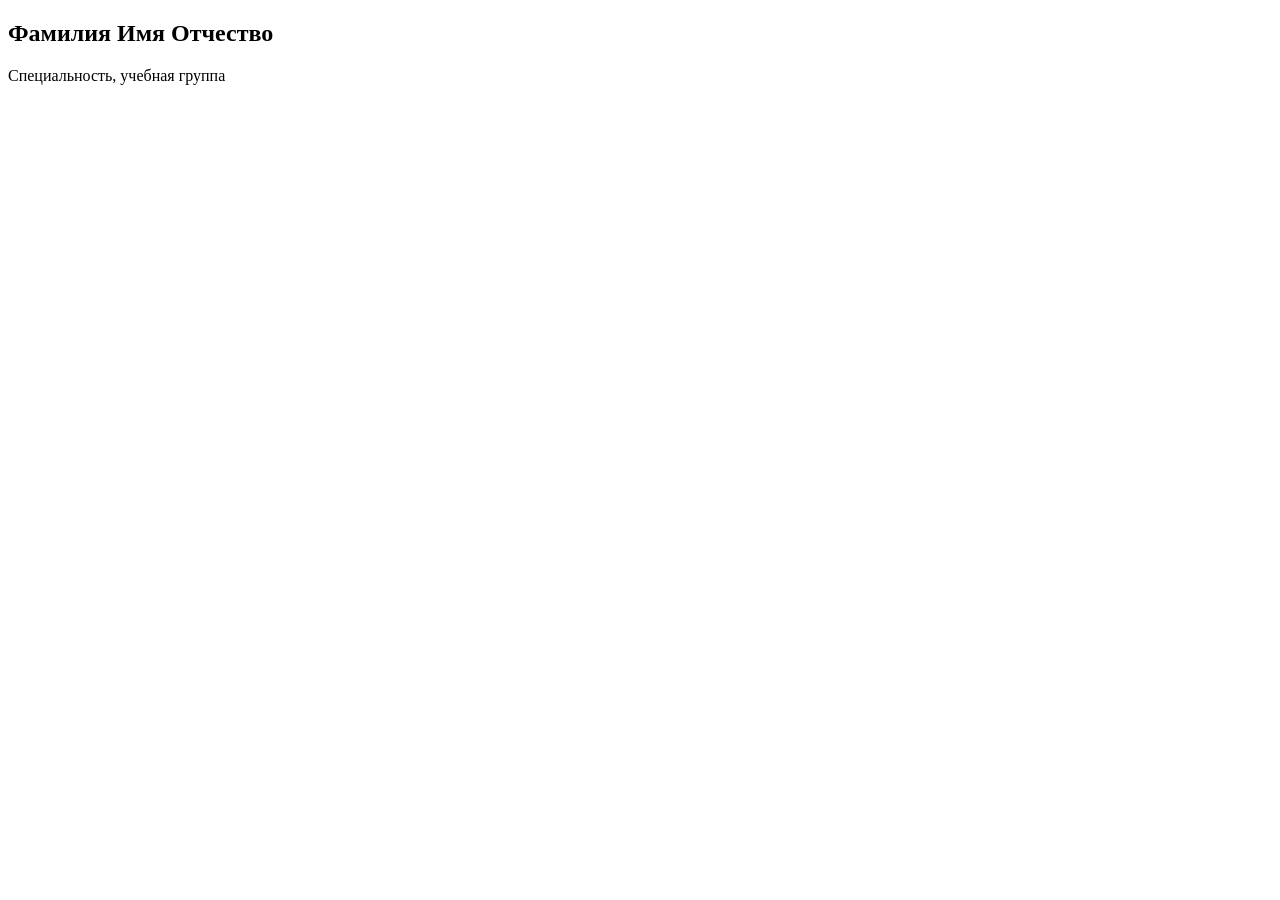
==== index.html @ 5f04b1fa "Update index.html" ====
<!DOCTYPE html>
<html lang="en">
<head>
    <meta charset="UTF-8">
    <meta name="viewport" content="width=device-width, initial-scale=1.0">
    <title>Main Page</title>
</head>
<body>
    <section class="user-profile">
       <h2>Фамилия Имя Отчество</h2>
       <p>Специальность, учебная группа</p>
   </section>
</body>
</html>
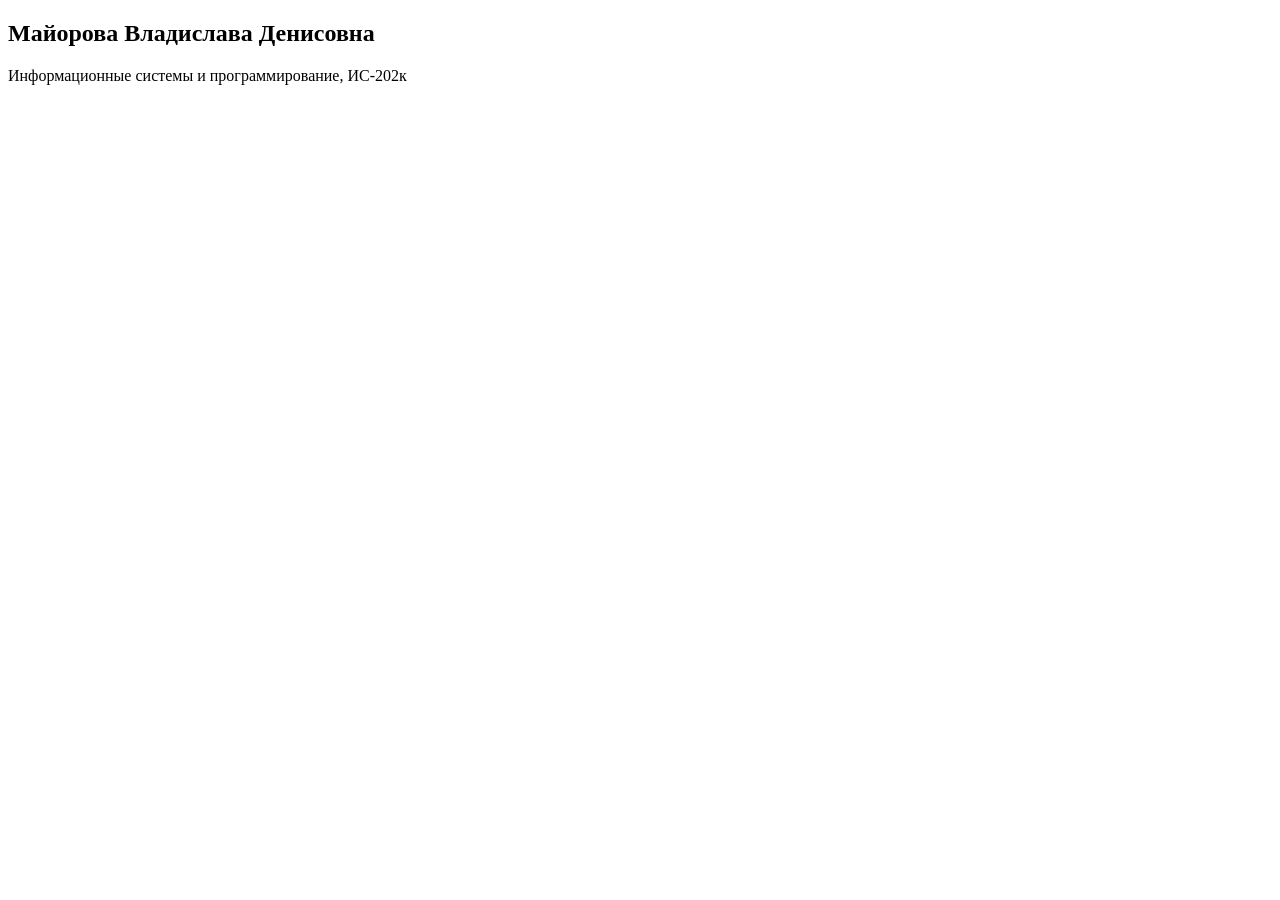
==== commit 75af9aa0: "Add profile data for Майорова" ====
--- a/index.html
+++ b/index.html
@@ -7,8 +7,8 @@
 </head>
 <body>
     <section class="user-profile">
-       <h2>Фамилия Имя Отчество</h2>
-       <p>Специальность, учебная группа</p>
+       <h2>Майорова Владислава Денисовна</h2>
+       <p>Информационные системы и программирование, ИС-202к</p>
    </section>
 </body>
 </html>
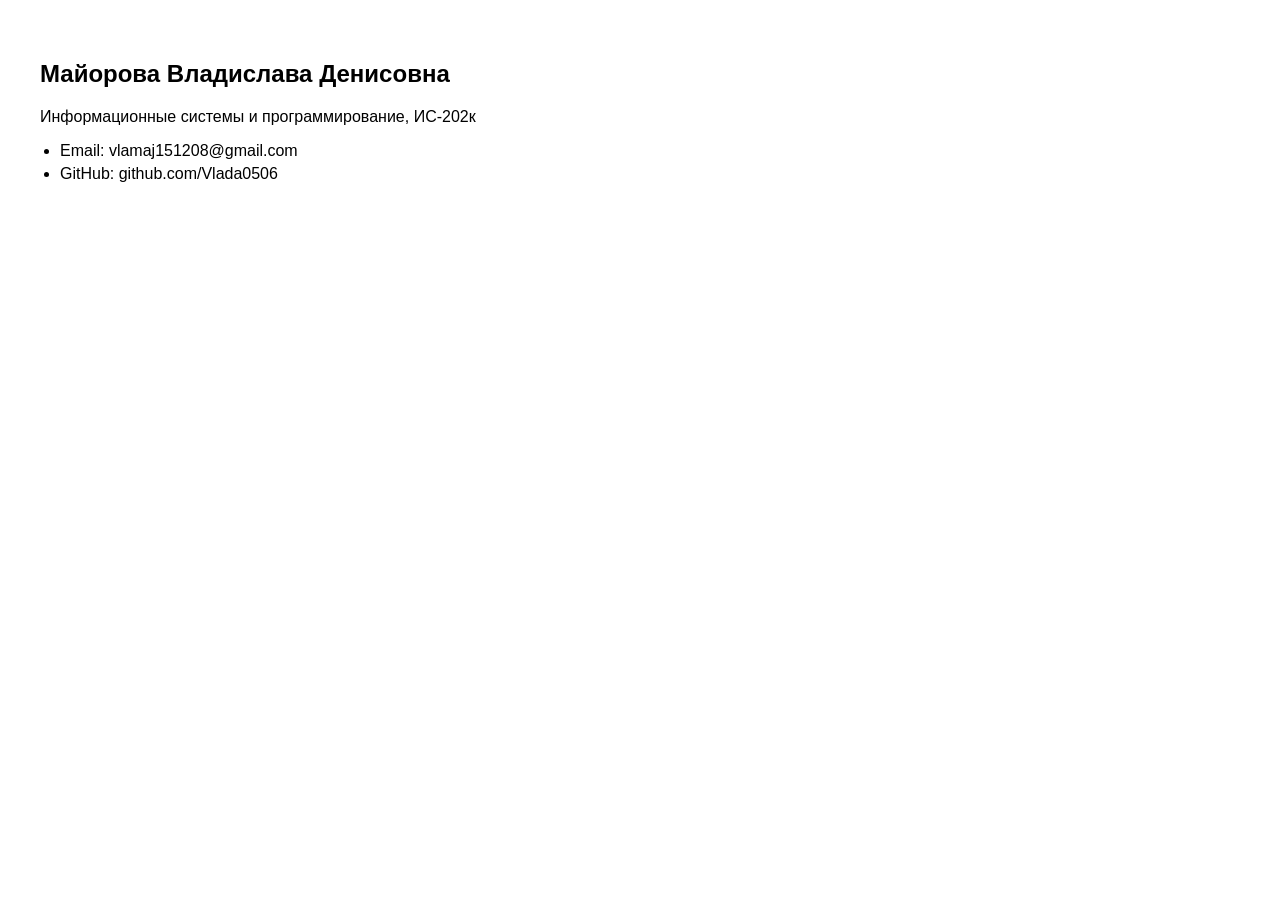
==== commit f63ab7b5: "Add contacts and styling for Майорова" ====
--- a/index.html
+++ b/index.html
@@ -4,11 +4,16 @@
     <meta charset="UTF-8">
     <meta name="viewport" content="width=device-width, initial-scale=1.0">
     <title>Main Page</title>
+    <link rel="stylesheet" href="style.css"
 </head>
 <body>
     <section class="user-profile">
        <h2>Майорова Владислава Денисовна</h2>
        <p>Информационные системы и программирование, ИС-202к</p>
+       <ul>
+            <li>Email: vlamaj151208@gmail.com</li>
+            <li>GitHub: github.com/Vlada0506</li>
+        </ul>
    </section>
 </body>
 </html>
--- a/style.css
+++ b/style.css
@@ -0,0 +1,20 @@
+body {
+    font-family: Arial, sans-serif;
+    margin: 20px;
+    background-color: white;
+}
+
+.user-profile {
+    background-color: white;
+    padding: 20px;
+    max-width: 500px;
+}
+
+ul {
+    margin-top: 10px;
+    padding-left: 20px;
+}
+
+li {
+    margin: 5px 0;
+}
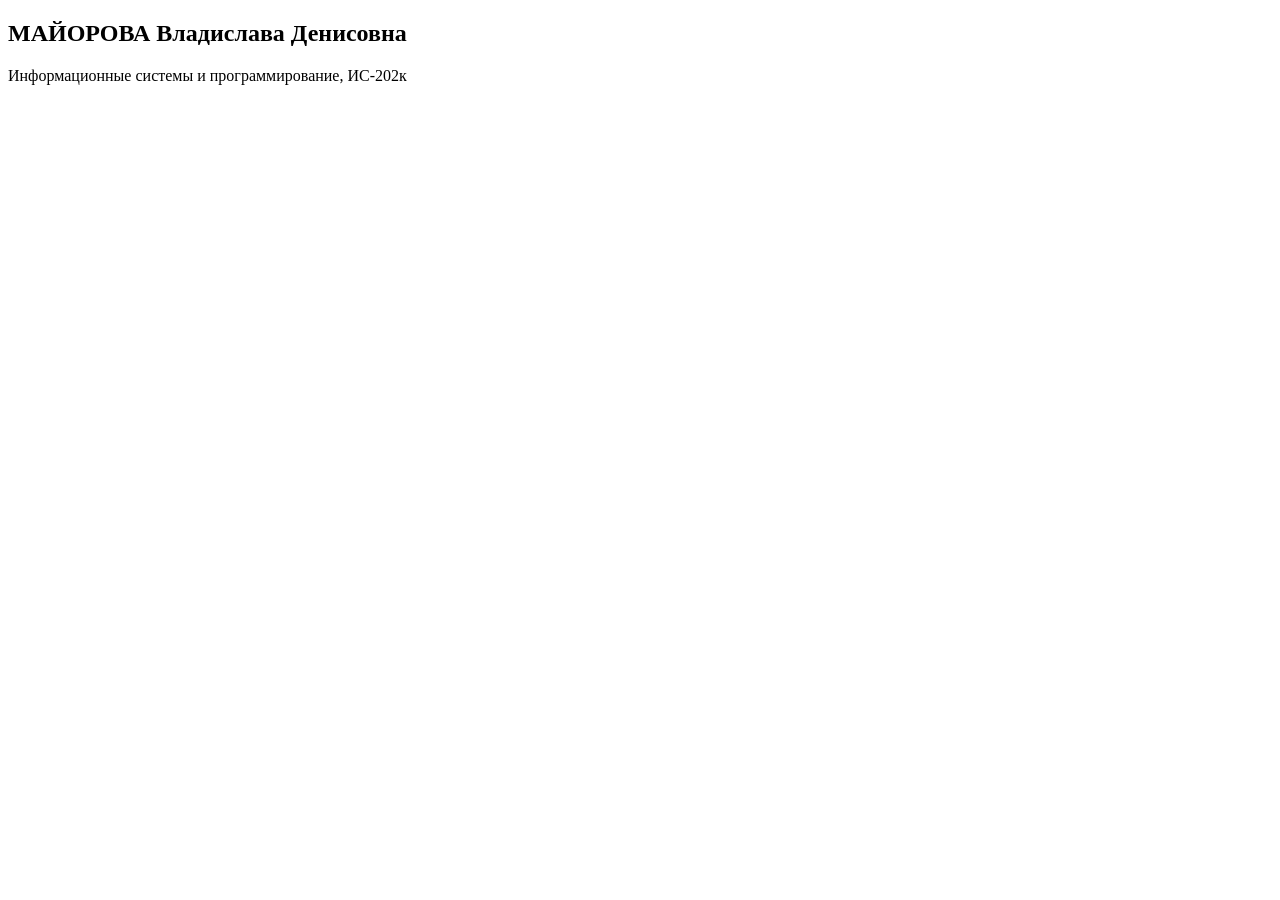
==== commit 8ef5273f: "Update header in branch A" ====
--- a/index.html
+++ b/index.html
@@ -4,16 +4,11 @@
     <meta charset="UTF-8">
     <meta name="viewport" content="width=device-width, initial-scale=1.0">
     <title>Main Page</title>
-    <link rel="stylesheet" href="style.css"
 </head>
 <body>
     <section class="user-profile">
-       <h2>Майорова Владислава Денисовна</h2>
+       <h2>МАЙОРОВА Владислава Денисовна</h2>
        <p>Информационные системы и программирование, ИС-202к</p>
-       <ul>
-            <li>Email: vlamaj151208@gmail.com</li>
-            <li>GitHub: github.com/Vlada0506</li>
-        </ul>
    </section>
 </body>
 </html>
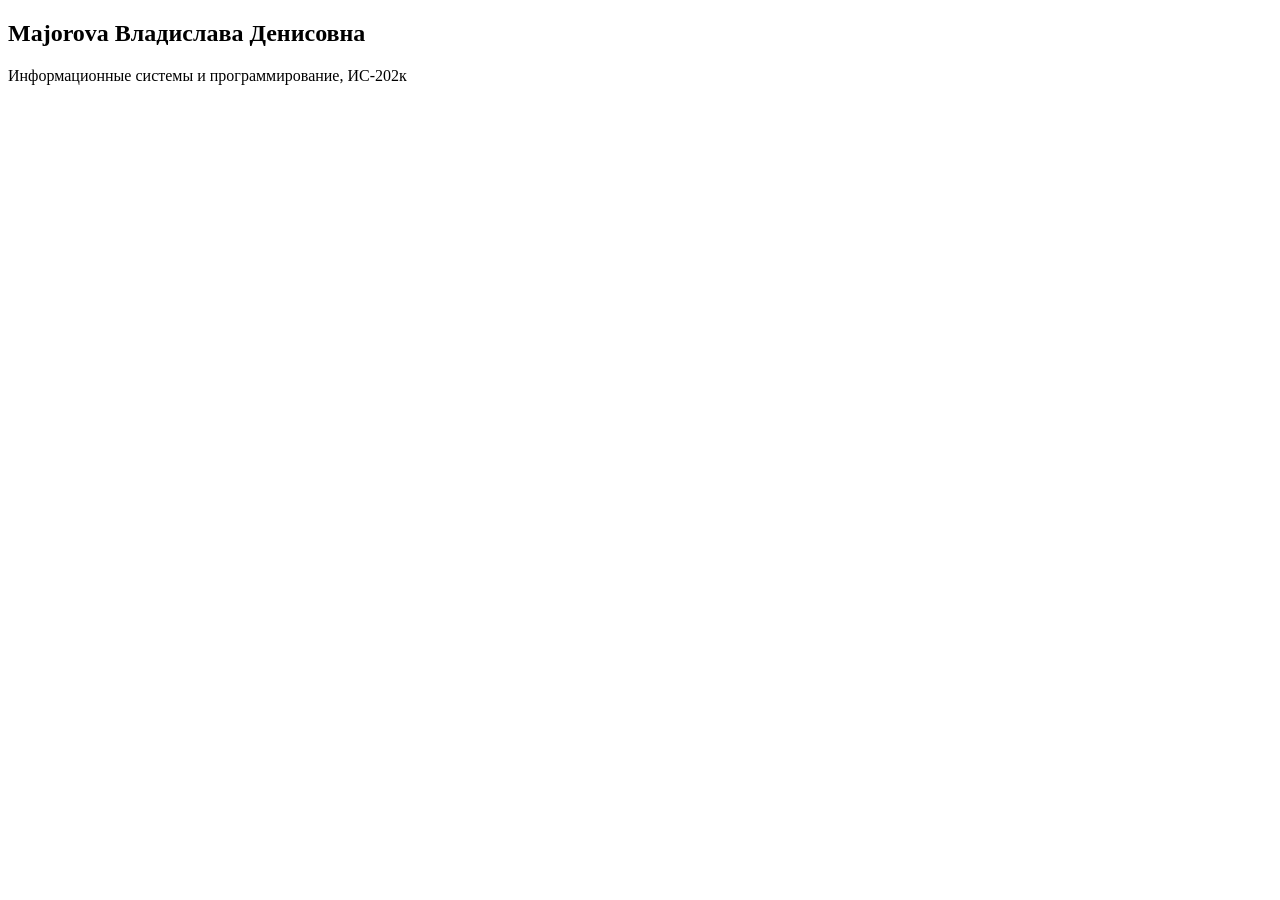
==== commit 020db000: "Update header in branch B" ====
--- a/index.html
+++ b/index.html
@@ -7,7 +7,7 @@
 </head>
 <body>
     <section class="user-profile">
-       <h2>МАЙОРОВА Владислава Денисовна</h2>
+       <h2>Majorova Владислава Денисовна</h2>
        <p>Информационные системы и программирование, ИС-202к</p>
    </section>
 </body>
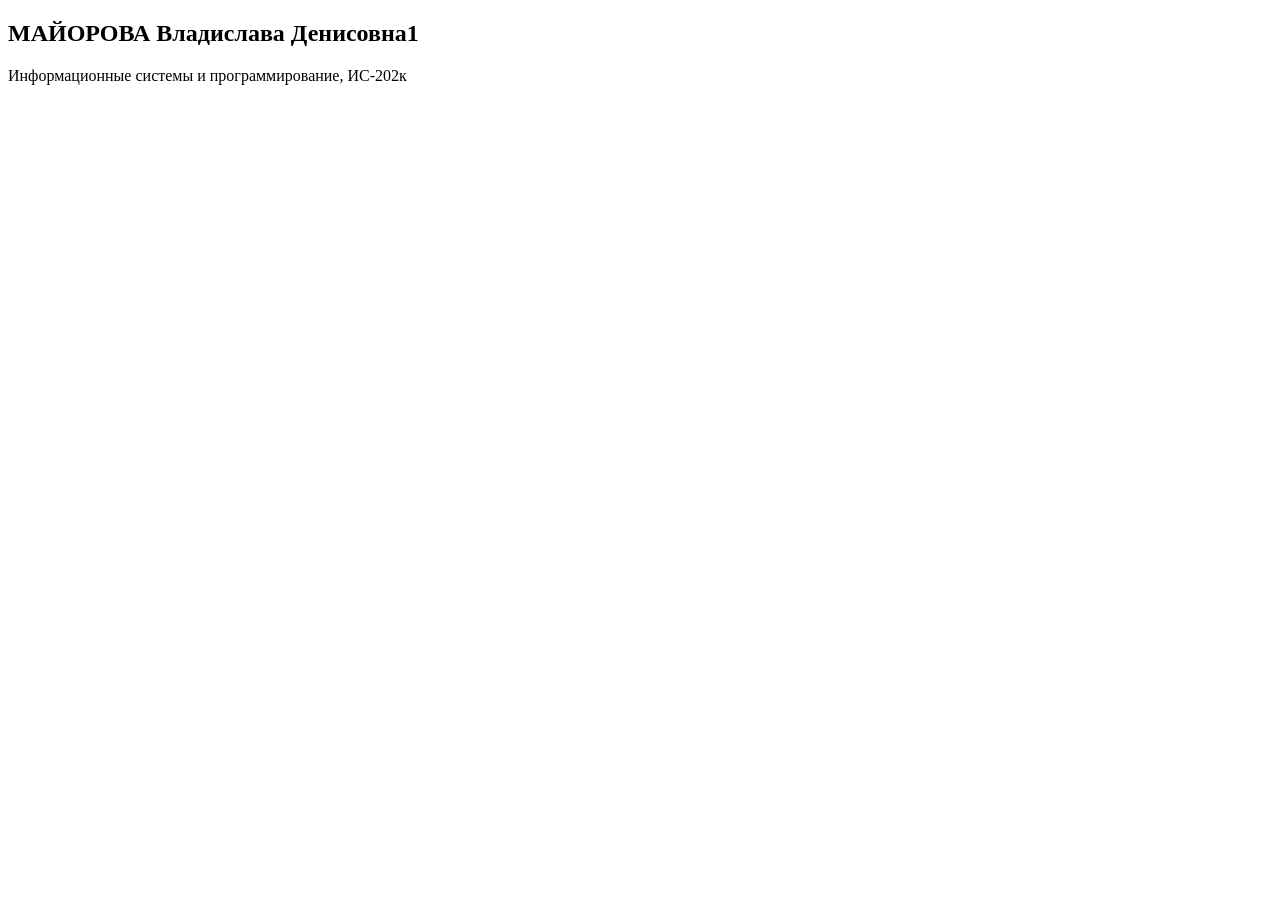
==== commit 3e552795: "correct typo in heading" ====
--- a/index.html
+++ b/index.html
@@ -7,7 +7,7 @@
 </head>
 <body>
     <section class="user-profile">
-       <h2>Majorova Владислава Денисовна</h2>
+       <h2>МАЙОРОВА Владислава Денисовна1</h2>
        <p>Информационные системы и программирование, ИС-202к</p>
    </section>
 </body>
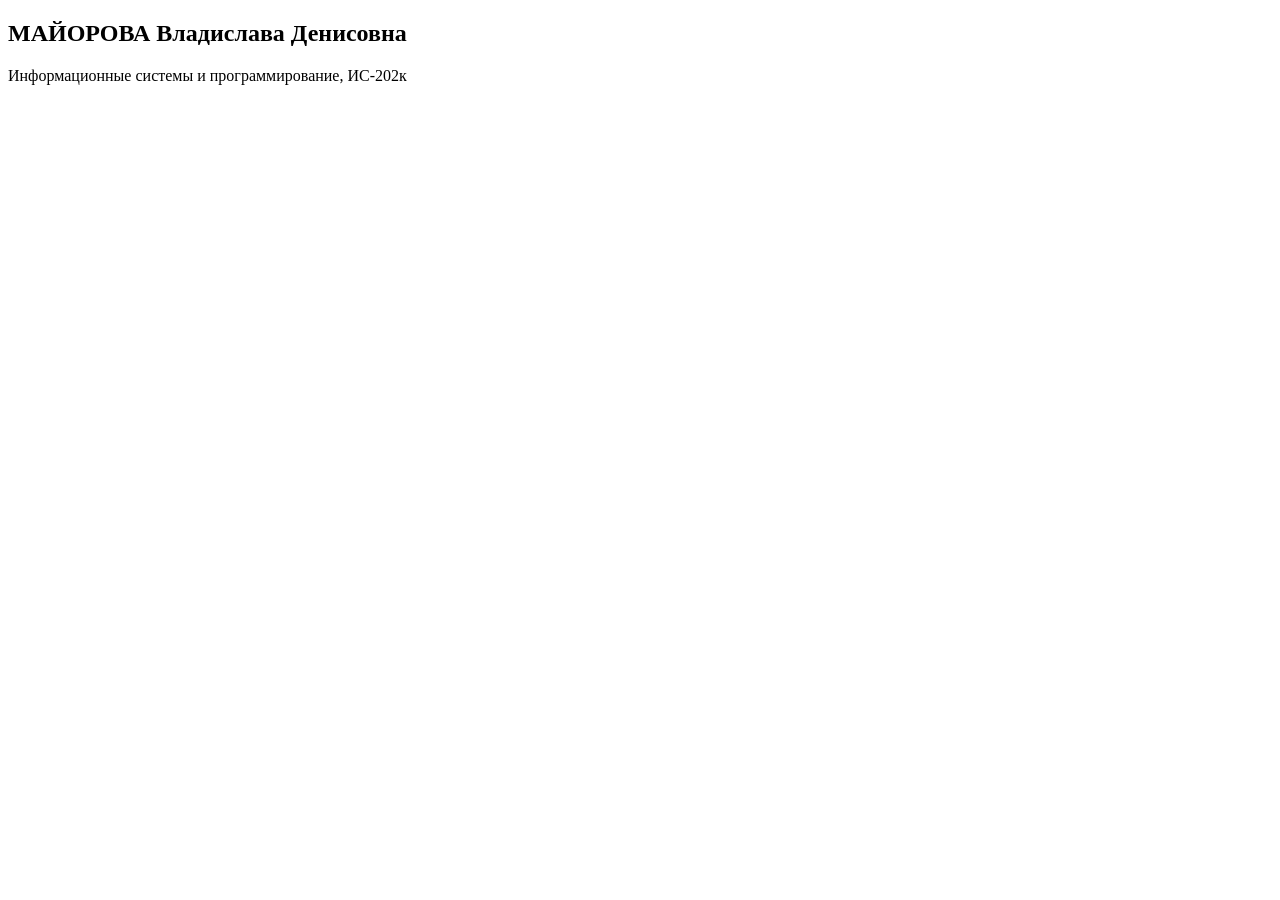
==== commit ee4a734d: "Complete complex layout" ====
--- a/index.html
+++ b/index.html
@@ -7,8 +7,12 @@
 </head>
 <body>
     <section class="user-profile">
-       <h2>МАЙОРОВА Владислава Денисовна1</h2>
-       <p>Информационные системы и программирование, ИС-202к</p>
+        <h2>МАЙОРОВА Владислава Денисовна</h2>
+        <p>Информационные системы и программирование, ИС-202к</p>
+
+        <div class="temp-layout"></div>
+        <div class="temp-layout"></div>
+        <div class="temp-layout"></div>
    </section>
 </body>
 </html>
